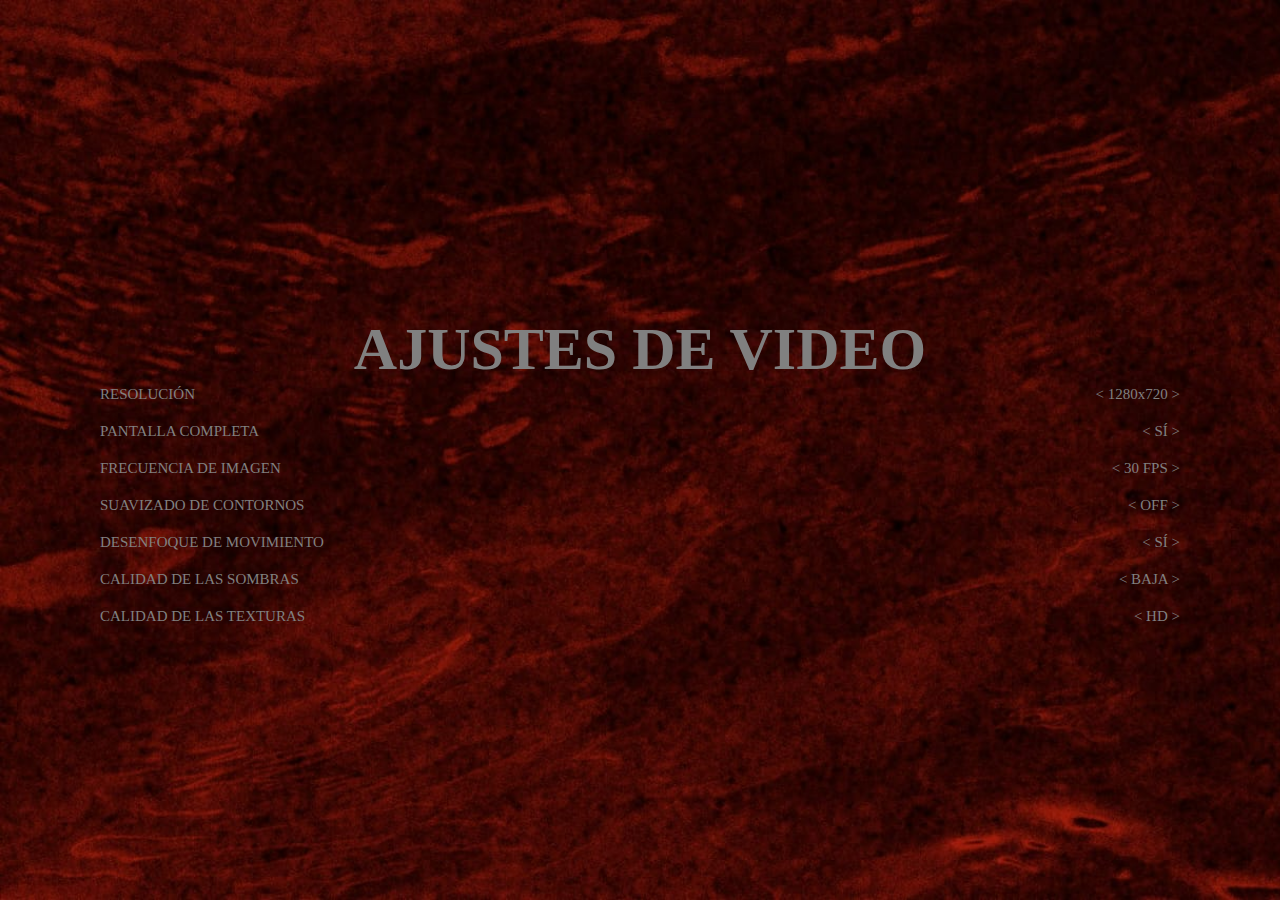
==== zoe/index.html @ 9bb6f97d "con el de zoe" ====
<!DOCTYPE html>
<html lang="es">
<head>
    <meta charset="UTF-8">
    <meta name="viewport" content="width=device-width, initial-scale=1.0">
    <title>Ajustes de video</title>
    <link rel="stylesheet" href="estiloos.css">
</head>
<body>
    <div class="menu">
        <h2 style="height: 11px;">AJUSTES DE VIDEO</h2>
        <div class="opcion">
            <span>RESOLUCIÓN</span>
            <span class="seleccion" id="resolucion">< </span>
        </div>
        <div class="opcion">
            <span>PANTALLA COMPLETA</span>
            <span class="seleccion" id="pantalla">< </span>
        </div>
        <div class="opcion">
            <span>FRECUENCIA DE IMAGEN</span>
            <span class="seleccion" id="frecuencia">< </span>
        </div>
        <div class="opcion">
            <span>SUAVIZADO DE CONTORNOS</span>
            <span class="seleccion" id="suavizado">< </span>
        </div>        
        <div class="opcion">
            <span>DESENFOQUE DE MOVIMIENTO</span>
            <span class="seleccion" id="desenfoque">< </span>
        </div>
        <div class="opcion">
            <span>CALIDAD DE LAS SOMBRAS</span>
            <span class="seleccion" id="sombras">< </span>
        </div>        
        <div class="opcion">
            <span>CALIDAD DE LAS TEXTURAS</span>
            <span class="seleccion" id="texturas">< </span>
        </div>        
    </div>

    <script src="juego.js"></script>
</body>
</html>
---- zoe/estiloos.css ----
body {
    background-image: url(/zoe/nono.jpeg);
    background-size: cover;
    color: gray;
    font-family: 'Times New Roman', Times, serif;
    text-align: center;
    display: flex;
    justify-content: center;
    align-items: center;
    height: 100vh;
    margin: 0;
    font-size: 40px;
}
.menu {
    width: 1100px;
    text-align: center;
}
.opcion {
    display: flex;
    justify-content: space-between;
    font-size: 15px;
    padding: 10px;
}
.seleccion {
    cursor: pointer;
    color: grey;
}
.seleccion:hover {
    color: gray;
}

.contenedor-botones {
    font-size: 100px;
    position: absolute;
    bottom: 100px;
    right: 100px;
    display: flex;
    flex-direction: row;
    gap: 100px;
}
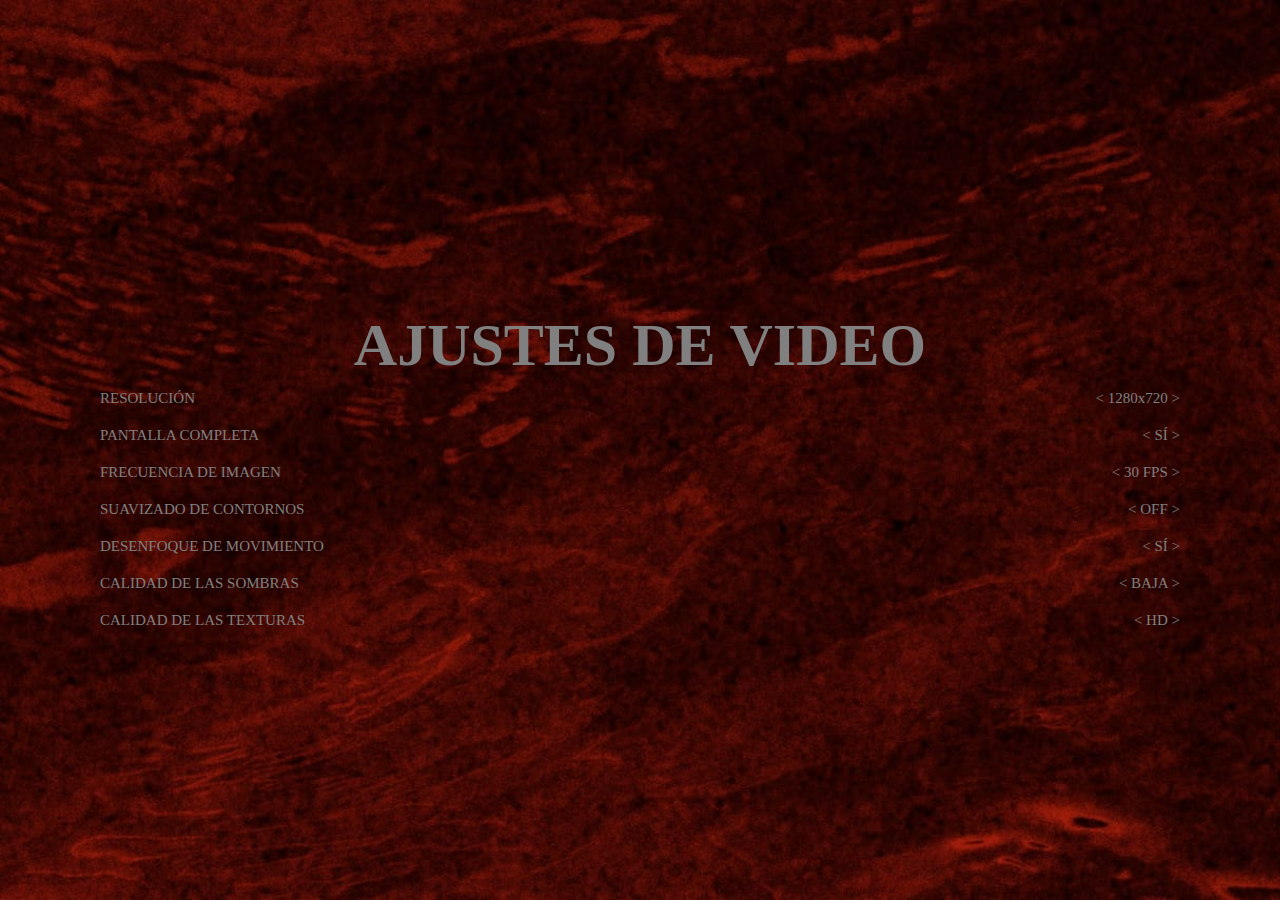
==== commit b8ac6da9: "cambio de prueba" ====
--- a/zoe/index.html
+++ b/zoe/index.html
@@ -8,7 +8,7 @@
 </head>
 <body>
     <div class="menu">
-        <h2 style="height: 11px;">AJUSTES DE VIDEO</h2>
+        <h2 style="height: 20px;">AJUSTES DE VIDEO</h2>
         <div class="opcion">
             <span>RESOLUCIÓN</span>
             <span class="seleccion" id="resolucion">< </span>
